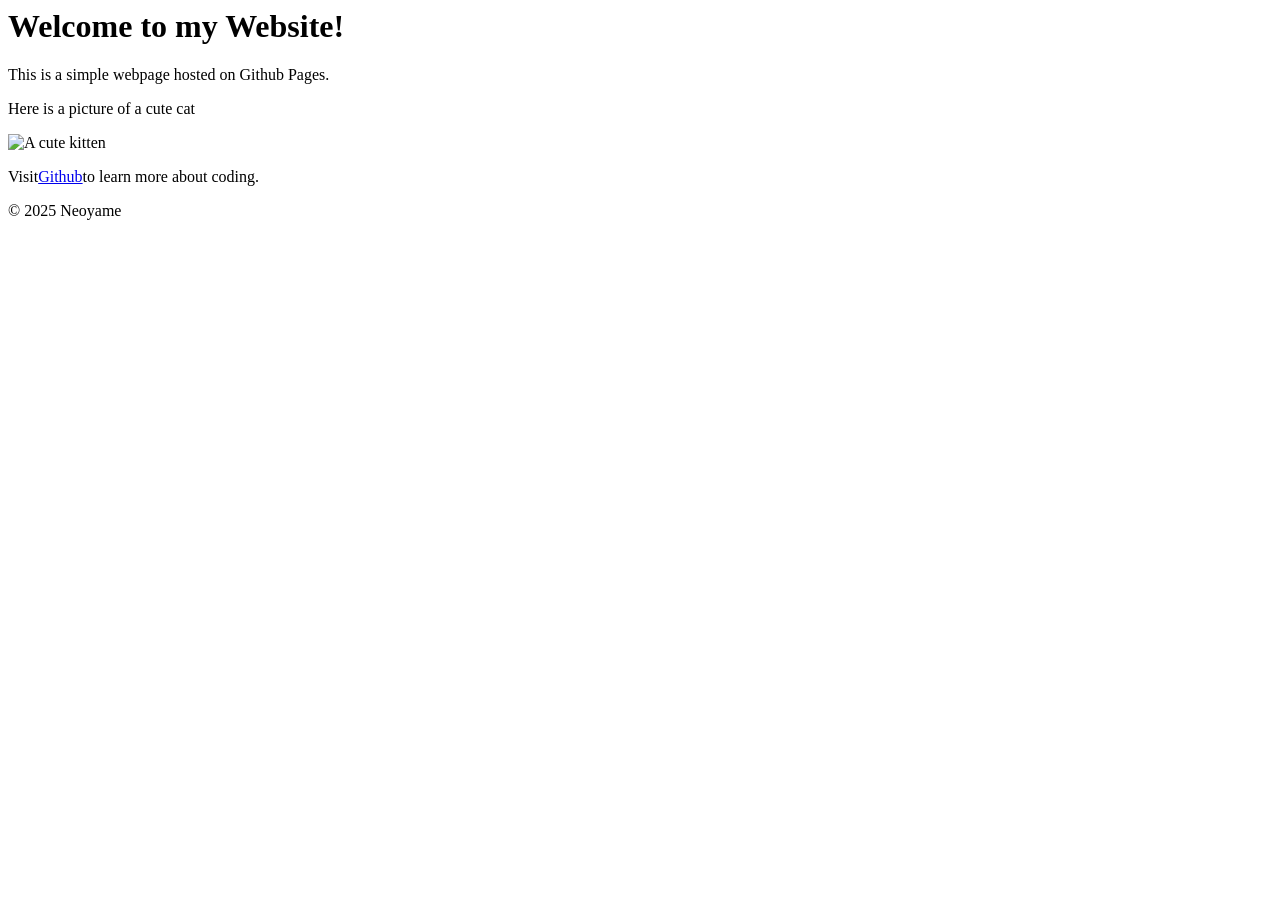
==== index.html @ de80b239 "Initial commit: Added simple HTML page" ====
<!DOCTYPE html

<html lang="en">
    <head>

        <meta charset="UFT-8">
        <meta name="viewport" content="width=device-width, initial-scale=1.0">
        <title>My First Github Page</title>

    </head>

    <body>

        <header>

            <h1>Welcome to my Website!</h1>

        </header>


        <main>
            <p>This is a simple webpage hosted on Github Pages.</p>
            <p>Here is a picture of a cute cat</p>
            <img src="https://placekitten.com/200/300" alt="A cute kitten">

            <p>Visit<a href="https://github.com">Github</a>to learn more about coding.</p>
        </main>

        <footer>
            <p>&copy; 2025 Neoyame</p>
        </footer>
    </body>
    </html>
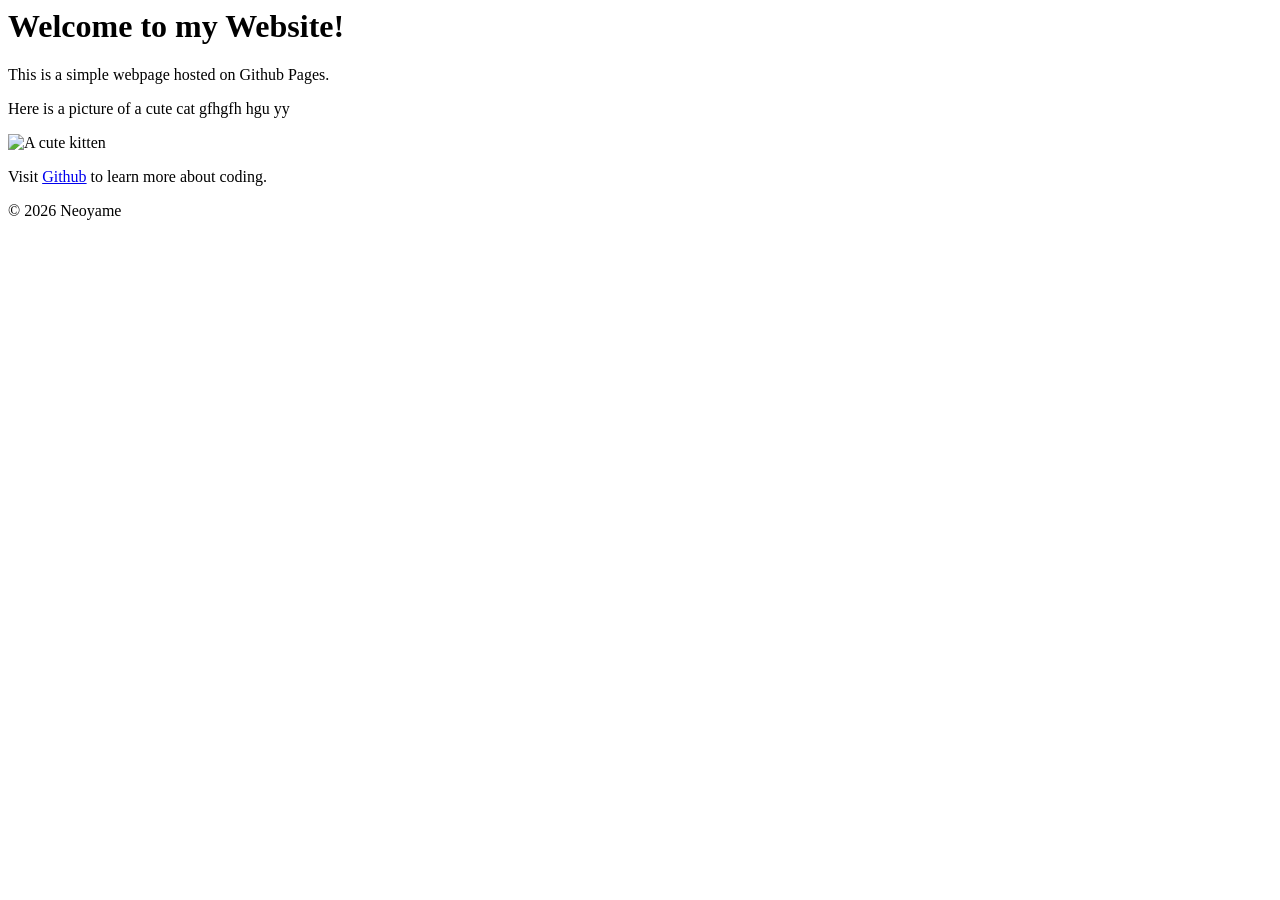
==== commit 261821c5: "connected to remote repo & add line of text" ====
--- a/index.html
+++ b/index.html
@@ -20,14 +20,14 @@
 
         <main>
             <p>This is a simple webpage hosted on Github Pages.</p>
-            <p>Here is a picture of a cute cat</p>
+            <p>Here is a picture of a cute cat gfhgfh hgu yy</p>
             <img src="https://placekitten.com/200/300" alt="A cute kitten">
 
-            <p>Visit<a href="https://github.com">Github</a>to learn more about coding.</p>
+            <p>Visit <a href="https://github.com">Github</a> to learn more about coding.</p>
         </main>
 
         <footer>
-            <p>&copy; 2025 Neoyame</p>
+            <p>&copy; 2026 Neoyame</p>
         </footer>
     </body>
     </html>
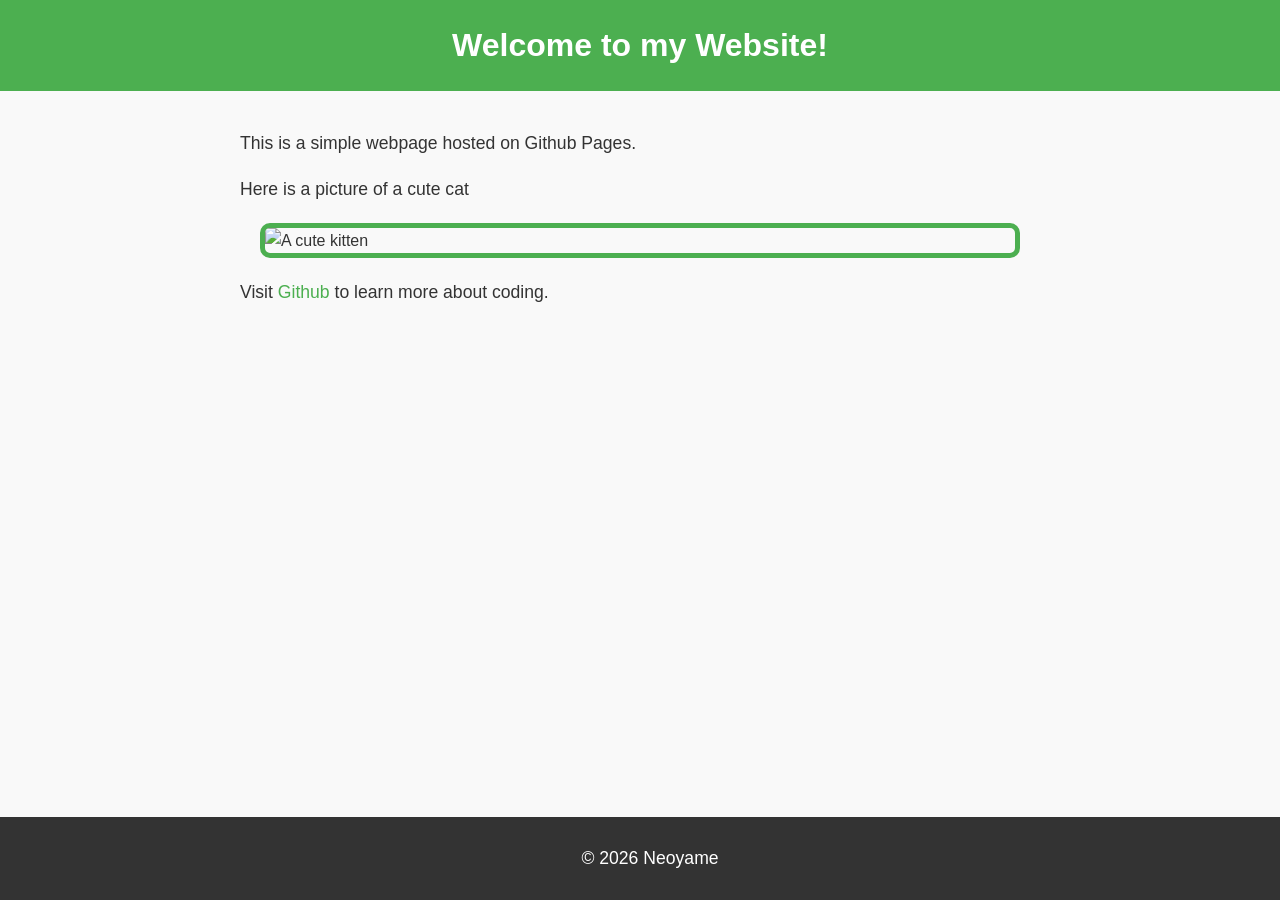
==== commit 2dccb75c: "css styling" ====
--- a/index.html
+++ b/index.html
@@ -3,9 +3,11 @@
 <html lang="en">
     <head>
 
+        <link rel="stylesheet" href="styles.css">
         <meta charset="UFT-8">
         <meta name="viewport" content="width=device-width, initial-scale=1.0">
         <title>My First Github Page</title>
+        <link rel="stylesheet" href="styles.css">
 
     </head>
 
@@ -20,7 +22,7 @@
 
         <main>
             <p>This is a simple webpage hosted on Github Pages.</p>
-            <p>Here is a picture of a cute cat gfhgfh hgu yy</p>
+            <p>Here is a picture of a cute cat </p>
             <img src="https://placekitten.com/200/300" alt="A cute kitten">
 
             <p>Visit <a href="https://github.com">Github</a> to learn more about coding.</p>
--- a/styles.css
+++ b/styles.css
@@ -0,0 +1,74 @@
+body {
+    font-family: Arial, sans-serif;
+    color: #333;
+    background-color: #f9f9f9;
+    margin: 0;
+    padding: 0;
+    line-height: 1.6;
+}
+
+header {
+    background-color: #4CAF50;
+    color: white;
+    padding: 20px;
+    text-align: center;
+}
+
+header h1 {
+    margin: 0;
+}
+
+nav a {
+    color: white;
+    text-decoration: none;
+    margin: 0 10px;
+}
+
+nav a:hover {
+    text-decoration: underline;
+}
+
+main {
+    padding: 20px;
+    max-width: 800px;
+    margin: 0 auto;
+}
+
+main img {
+    max-width: 100%;
+    height: auto;
+    display: block;
+    margin: 20px;
+}
+
+footer{
+    background-color: #333;
+    color: white;
+    text-align: center;
+    padding: 10px;
+    position: fixed;
+    bottom: 0;
+    width: 100%;
+}
+
+p {
+    font-size: 1.1em;
+}
+a {
+    color: #4CAF50;
+    text-decoration: none;
+}
+
+a:hover {
+    text-decoration: underline;
+}
+
+img {
+    border: 5px solid #4CAF50;
+    border-radius: 10px;
+}
+
+main a[href^="mailto:"] {
+    color: #ff5722;
+    font-weight: bold;
+}
--- a/styles.css
+++ b/styles.css
@@ -0,0 +1,74 @@
+body {
+    font-family: Arial, sans-serif;
+    color: #333;
+    background-color: #f9f9f9;
+    margin: 0;
+    padding: 0;
+    line-height: 1.6;
+}
+
+header {
+    background-color: #4CAF50;
+    color: white;
+    padding: 20px;
+    text-align: center;
+}
+
+header h1 {
+    margin: 0;
+}
+
+nav a {
+    color: white;
+    text-decoration: none;
+    margin: 0 10px;
+}
+
+nav a:hover {
+    text-decoration: underline;
+}
+
+main {
+    padding: 20px;
+    max-width: 800px;
+    margin: 0 auto;
+}
+
+main img {
+    max-width: 100%;
+    height: auto;
+    display: block;
+    margin: 20px;
+}
+
+footer{
+    background-color: #333;
+    color: white;
+    text-align: center;
+    padding: 10px;
+    position: fixed;
+    bottom: 0;
+    width: 100%;
+}
+
+p {
+    font-size: 1.1em;
+}
+a {
+    color: #4CAF50;
+    text-decoration: none;
+}
+
+a:hover {
+    text-decoration: underline;
+}
+
+img {
+    border: 5px solid #4CAF50;
+    border-radius: 10px;
+}
+
+main a[href^="mailto:"] {
+    color: #ff5722;
+    font-weight: bold;
+}
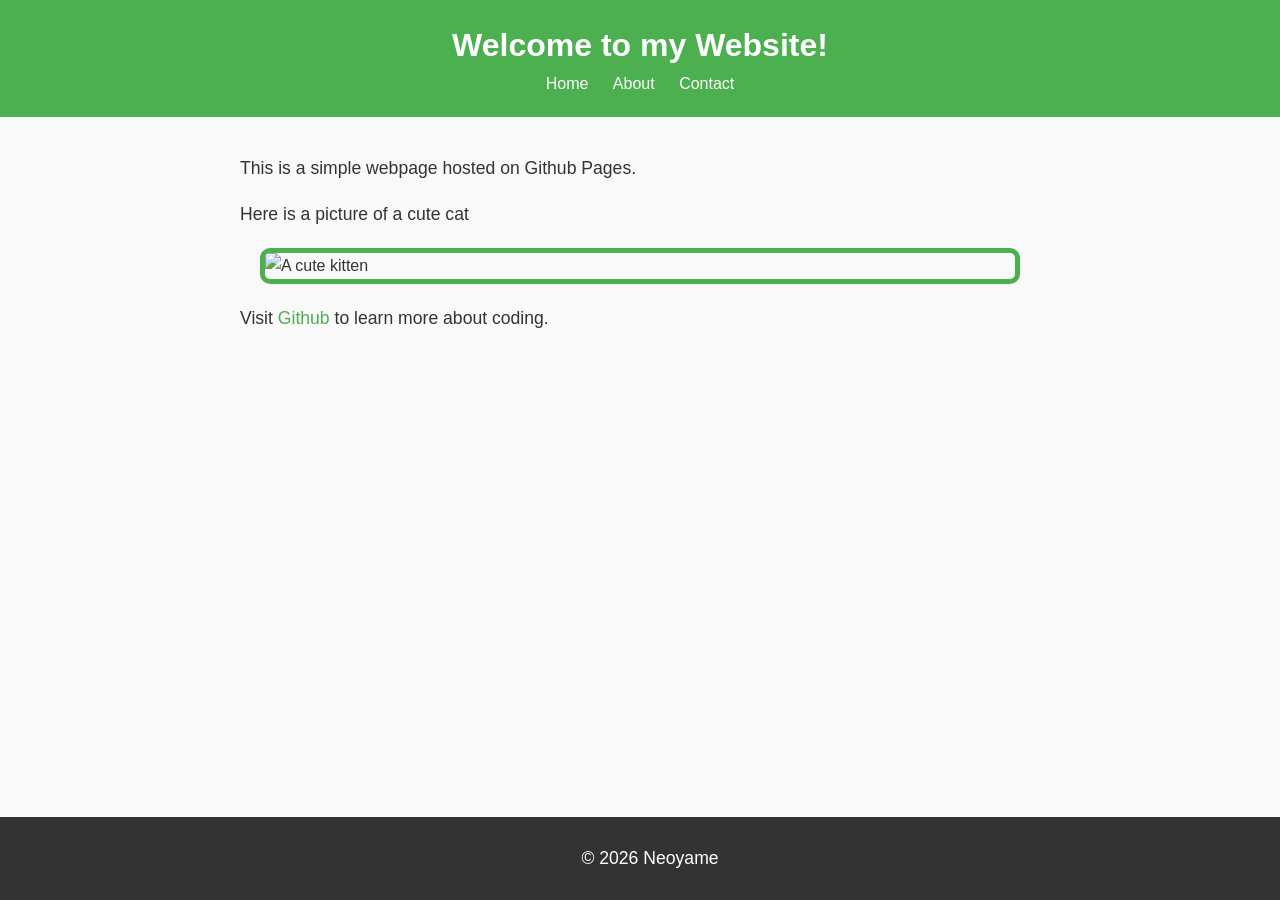
==== commit 310512bb: "new pages" ====
--- a/index.html
+++ b/index.html
@@ -1,12 +1,17 @@
 <!DOCTYPE html
 
 <html lang="en">
+    
     <head>
 
         <link rel="stylesheet" href="styles.css">
+
         <meta charset="UFT-8">
+
         <meta name="viewport" content="width=device-width, initial-scale=1.0">
+
         <title>My First Github Page</title>
+
         <link rel="stylesheet" href="styles.css">
 
     </head>
@@ -17,21 +22,36 @@
 
             <h1>Welcome to my Website!</h1>
 
+            <nav>
+                <a href="index.html">Home</a>
+
+                <a href="about.html">About</a>
+
+                <a href="contact.html">Contact</a>
+
+            </nav>
+
         </header>
 
 
         <main>
             <p>This is a simple webpage hosted on Github Pages.</p>
+
             <p>Here is a picture of a cute cat </p>
+
             <img src="https://placekitten.com/200/300" alt="A cute kitten">
 
             <p>Visit <a href="https://github.com">Github</a> to learn more about coding.</p>
         </main>
 
         <footer>
+
             <p>&copy; 2026 Neoyame</p>
+
         </footer>
+
     </body>
+
     </html>
         
         
